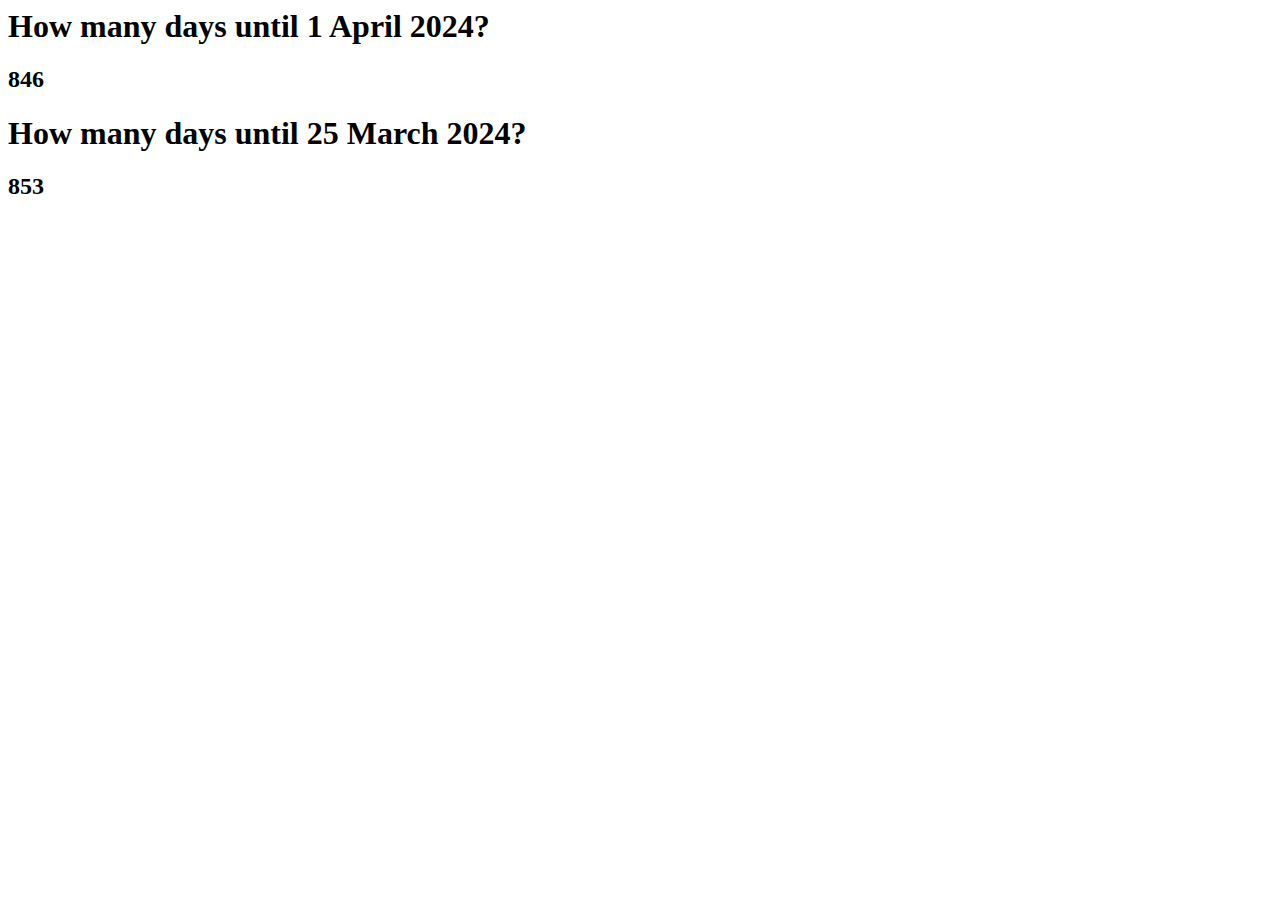
==== april.html @ 7c62c017 "change index.html" ====
<html lang="en">
<head>
    <meta charset="UTF-8">
    <meta name="viewport" content="width=device-width, initial-scale=1.0">
    <title>How many days until 1 April 2024?</title>
</head>
<body>
        <h1>How many days until 1 April 2024?</h1>
        <h2 id="counter-april"></h2>
        <h1>How many days until 25 March 2024?</h1>
        <h2 id="counter-march"></h2>
    <script type="text/javascript">
    const oneDay = 24 * 60 * 60 * 1000; // hours*minutes*seconds*milliseconds
    const currentDate = new Date();
    const april2024 = new Date(2024, 3, 1);
    const lateMarch2024 = new Date(2024, 2, 25);
    
    document.getElementById("counter-april").innerHTML = Math.round(Math.abs((april2024 - currentDate) / oneDay));
    document.getElementById("counter-march").innerHTML = Math.round(Math.abs((lateMarch2024 - currentDate) / oneDay));
    </script>
</body>
</html>
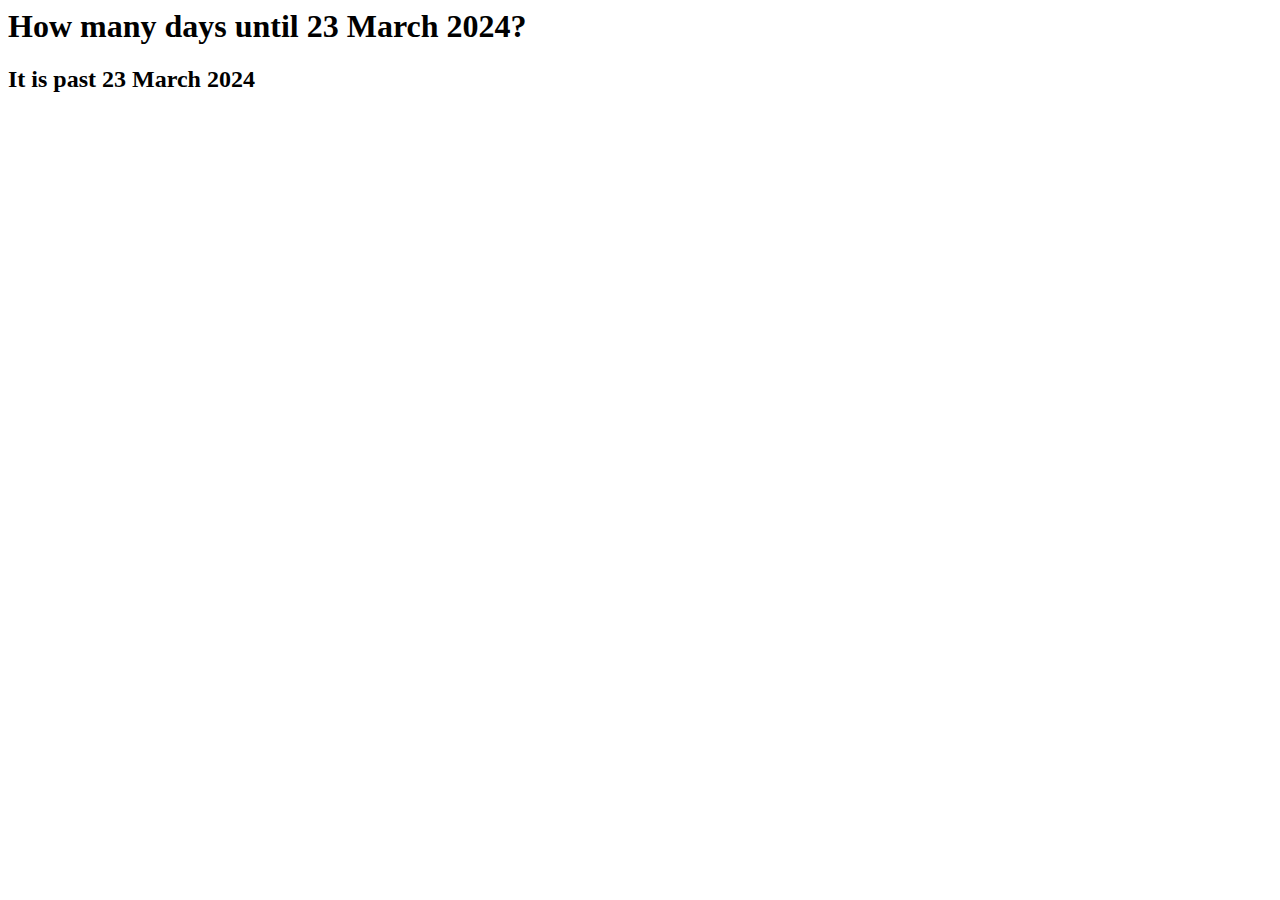
==== commit bd3ab878: "edit" ====
--- a/april.html
+++ b/april.html
@@ -5,18 +5,18 @@
     <title>How many days until 1 April 2024?</title>
 </head>
 <body>
-        <h1>How many days until 1 April 2024?</h1>
-        <h2 id="counter-april"></h2>
-        <h1>How many days until 25 March 2024?</h1>
+        <h1>How many days until 23 March 2024?</h1>
         <h2 id="counter-march"></h2>
     <script type="text/javascript">
     const oneDay = 24 * 60 * 60 * 1000; // hours*minutes*seconds*milliseconds
     const currentDate = new Date();
-    const april2024 = new Date(2024, 3, 1);
-    const lateMarch2024 = new Date(2024, 2, 25);
+    const lateMarch2024 = new Date(2024, 2, 23);
     
-    document.getElementById("counter-april").innerHTML = Math.round(Math.abs((april2024 - currentDate) / oneDay));
     document.getElementById("counter-march").innerHTML = Math.round(Math.abs((lateMarch2024 - currentDate) / oneDay));
+
+    if (currentDate > new Date(2024, 2, 23)) {
+        document.getElementById("counter-march").innerHTML = "It is past 23 March 2024";        
+    }
     </script>
 </body>
 </html>
